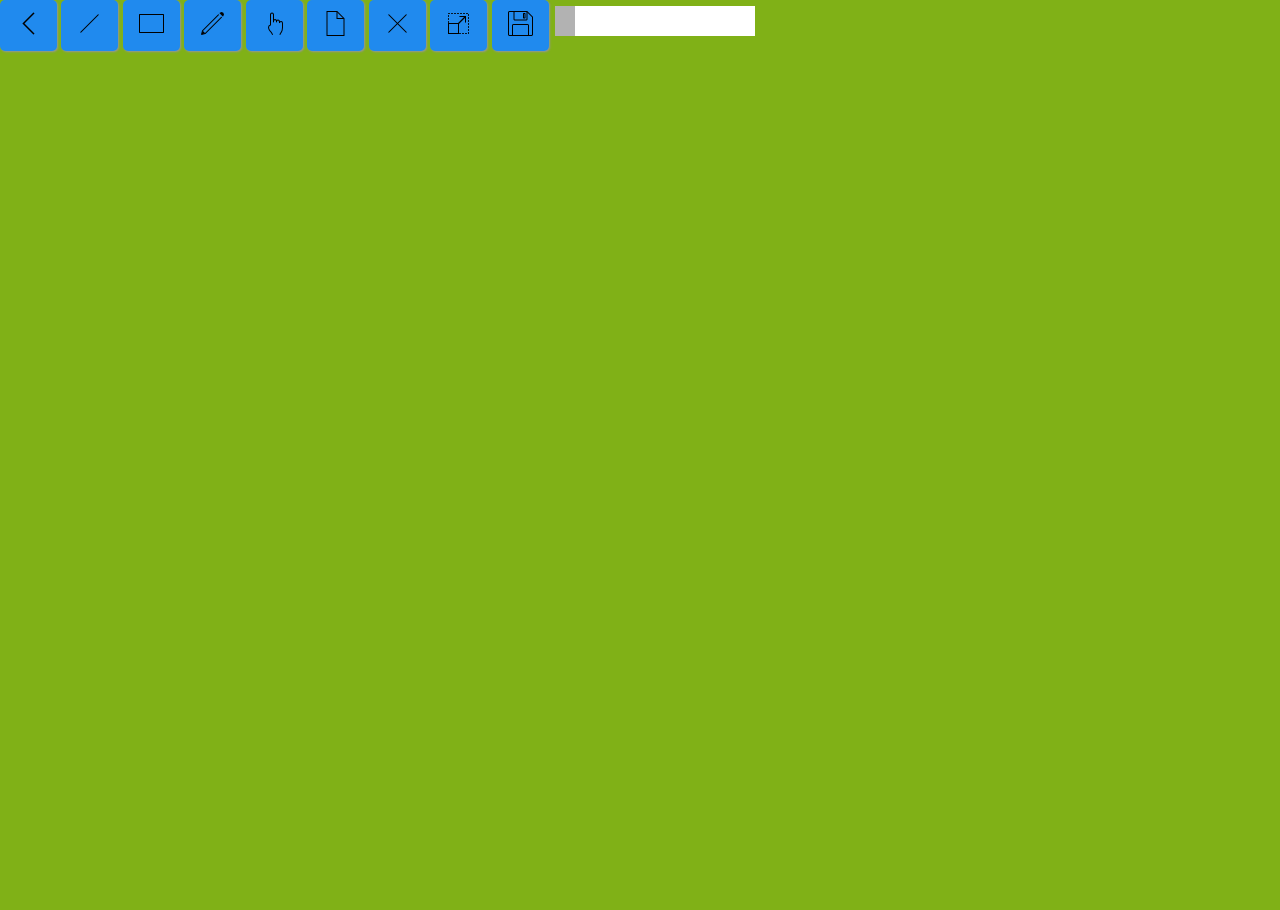
==== coachboard.html @ 8b32a407 "made the rotate thingy nice" ====
<!DOCTYPE html>
<html>
    <head>
        <meta charset="utf-8" />
        <meta name="format-detection" content="telephone=no" />
        <meta name="viewport" content="user-scalable=no, initial-scale=1, maximum-scale=1, minimum-scale=1, width=device-height, height=device-width, target-densitydpi=device-dpi" />
        <link rel="stylesheet" type="text/css" href="css/index.css" />
        <script type="text/javascript" src="js/cordova.js"></script>
        <script type="text/javascript" src="js/raakstorage.js"></script>
        <script type="text/javascript" src="js/index.js"></script>
        <title>Coachboard</title>
    </head>
        <div class="menu">
            <a href="spelselecteren.html" class="button backButton canvasButton"><img src="img/back-25.png"></a>
            <a href="#" id="fixedLineButton" class="button"><img src="img/line-25.png" /></a>
            <a href="#" id="rectangleButton" class="button"><img src="img/rectangle-25.png"></a>
            <a href="#" id="freeLineButton" class="button"><img src="img/edit-25.png"></a>
            <a href="#" id="noToolButton" class="button"><img src="img/one_finger-25.png"></a>
            <a href="#" id="clearButton" class="button"><img src="img/document-25.png"></a>

            <a href="#" id="removeElementButton" class="button hide"><img src="img/delete_sign-25.png"></a>
            <a href="#" id="measurementButton" class="button"><img src="img/resize-25.png"></a>
            <a href="#" id="saveButton" class="button"><img src="img/save_as-25.png"></a>
            <input type="range" name="rangeInput" id="rangeInput" min="0" max="360" value="0" onchange="updateTextInput(this.value);">
        </div>
        <div id="playfield"></div>

        <script src="js/kinectic.js"></script>
                
        <script src="js/main.js"></script>
    </body>
</html>
---- css/index.css ----
/*
 * Licensed to the Apache Software Foundation (ASF) under one
 * or more contributor license agreements.  See the NOTICE file
 * distributed with this work for additional information
 * regarding copyright ownership.  The ASF licenses this file
 * to you under the Apache License, Version 2.0 (the
 * "License"); you may not use this file except in compliance
 * with the License.  You may obtain a copy of the License at
 *
 * http://www.apache.org/licenses/LICENSE-2.0
 *
 * Unless required by applicable law or agreed to in writing,
 * software distributed under the License is distributed on an
 * "AS IS" BASIS, WITHOUT WARRANTIES OR CONDITIONS OF ANY
 * KIND, either express or implied.  See the License for the
 * specific language governing permissions and limitations
 * under the License.
 */
* {
    -webkit-tap-highlight-color: rgba(0,0,0,0); /* make transparent link selection, adjust last value opacity 0 to 1.0 */
    -webkit-touch-callout: none;
    -webkit-user-select: none;
    user-select: none;
    box-sizing: border-box;
}
.hide {
    display: hidden;
}
input[type=range] {
    -webkit-appearance: none;
    //background-color: silver;
    width: 200px;
    line-height:30px;
    vertical-align: center;
}
input[type="range"]::-webkit-slider-thumb {
    -webkit-appearance: none;
    background-color: #666;
    opacity: 0.5;
    width: 20px;
    height: 30px;
}
::-webkit-scrollbar {
      width: 15px;
}
::-webkit-scrollbar-track {
      background-color: #E4E4E4;
} /* the new scrollbar will have a flat appearance with the set background color */
::-webkit-scrollbar-thumb {
      background-color: rgba(0, 0, 0, 0.2);
} /* this will style the thumb, ignoring the track */
::-webkit-scrollbar-button {
      background-color: #ccc;
} /* optionally, you can style the top and the bottom buttons (left and right for horizontal bars) */
::-webkit-scrollbar-corner {
      background-color: black;
}
body {
    -webkit-text-size-adjust: none;             /* prevent webkit from resizing text to fit */
    background-color:#80b117;
    font-family:'HelveticaNeue-Light', 'HelveticaNeue', Helvetica, Arial, sans-serif;
    margin:0px;
    padding:0px;
    
}

h1 {
    font-size:24px;
    font-weight:normal;
    margin:0px;
    overflow:visible;
    padding:0px;
    text-align:center;
    color: white;
}

.event {
    border-radius:4px;
    -webkit-border-radius:4px;
    color:#FFFFFF;
    font-size:12px;
    margin:0px 30px;
    padding:2px 0px;
}

.event.listening {
    background-color:#333333;
    display:block;
}

.event.received {
    background-color:#4B946A;
    display:none;
}

@keyframes fade {
    from { opacity: 1.0; }
    50% { opacity: 0.4; }
    to { opacity: 1.0; }
}
 
@-webkit-keyframes fade {
    from { opacity: 1.0; }
    50% { opacity: 0.4; }
    to { opacity: 1.0; }
}
 
.blink {
    animation:fade 3000ms infinite;
    -webkit-animation:fade 3000ms infinite;
}
span {
    display: block;
    width: 300px;
    text-align:center;
    font-size:32px;
}
select {   
    display: block;
    border: none;
    text-align: center;
    margin-top: 15px;
    font-size:28px;
    width:300px;
}

.container{
    position: absolute;
    margin: 0 auto;
    width: 300px;
    height: 200px;
    top: 50%;
    left: 50%;
    margin-left: -150px;
    margin-top: -150px; 
}

a {
        background: -webkit-gradient(linear, left top, left bottom, color-stop(0%,rgba(0,0,0,0.1)), color-stop(100%,rgba(0,0,0,0.3)));
        background: -webkit-linear-gradient(top, rgba(0,0,0,0.1) 0%,rgba(0,0,0,0.3) 100%);
        background: linear-gradient(to bottom, rgba(0,0,0,0.1) 0%,rgba(0,0,0,0.3) 100%);
        -webkit-tap-highlight-color: rgba(0,0,0,0);
        -webkit-user-drag: none;
        text-decoration: none;
        -webkit-user-select: none !important;        
}
a.tapped {
       background: rgba(32,138,238,.5);
        text-shadow: 0 -1px rgba(255,255,255,0.5);
}

.button {
    display: inline-block;
    padding: 5px;
    background: #208aee;
    color: #fff;
    text-shadow: 1px 1px 2px rgba(150, 150, 150, 1);
    text-align: center;
    padding: 10px 15px;
    border-radius: 5px;
    border: 1px solid rgba(32,138,238,.5);
    box-shadow: 1px 1px 2px rgba(150,150,150,1);
}
.button .cm {
    width: 100%;
}
.nextButton
{
    width: 300px;
    margin-top: 10px;
}  

.about {
    position: absolute; 
    bottom: 0; 
    text-align: center;
    left: 50%;
    margin-left: -50px;
    width: 100px;
    margin-bottom: 15px;
    font-size: 20px;
}

.linkAbout {
    color: white;
    background: none;
    font-variant: small-caps;
}
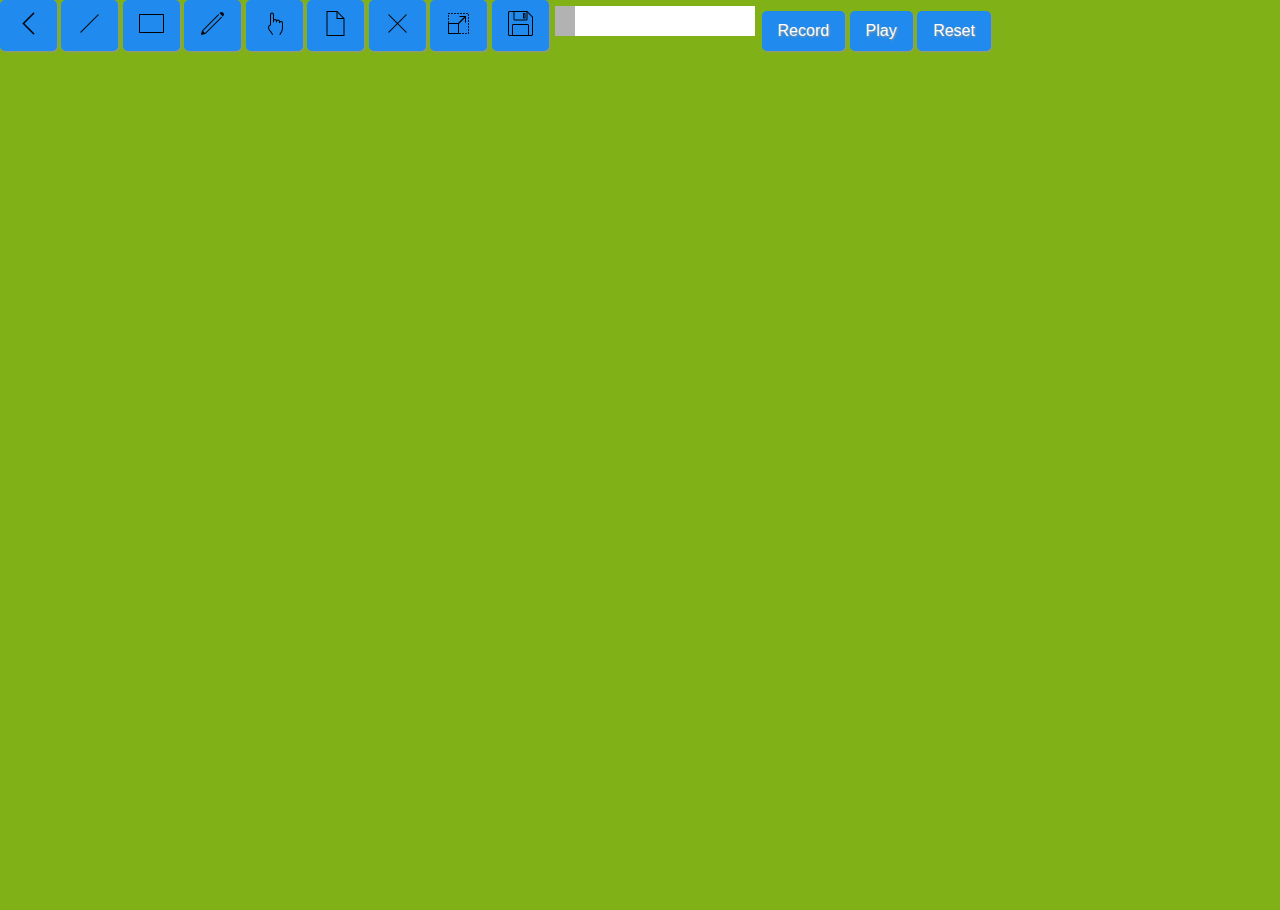
==== commit efebbaa2: "recording added" ====
--- a/coachboard.html
+++ b/coachboard.html
@@ -22,6 +22,10 @@
             <a href="#" id="measurementButton" class="button"><img src="img/resize-25.png"></a>
             <a href="#" id="saveButton" class="button"><img src="img/save_as-25.png"></a>
             <input type="range" name="rangeInput" id="rangeInput" min="0" max="360" value="0" onchange="updateTextInput(this.value);">
+
+            <a href="#" id="recordButton" class="button">Record</a>
+            <a href="#" id="playButton" class="button">Play</a>
+            <a href="#" id="resetButton" class="button">Reset</a>
         </div>
         <div id="playfield"></div>
 
--- a/css/index.css
+++ b/css/index.css
@@ -24,7 +24,7 @@
     box-sizing: border-box;
 }
 .hide {
-    display: hidden;
+    display: none;
 }
 input[type=range] {
     -webkit-appearance: none;
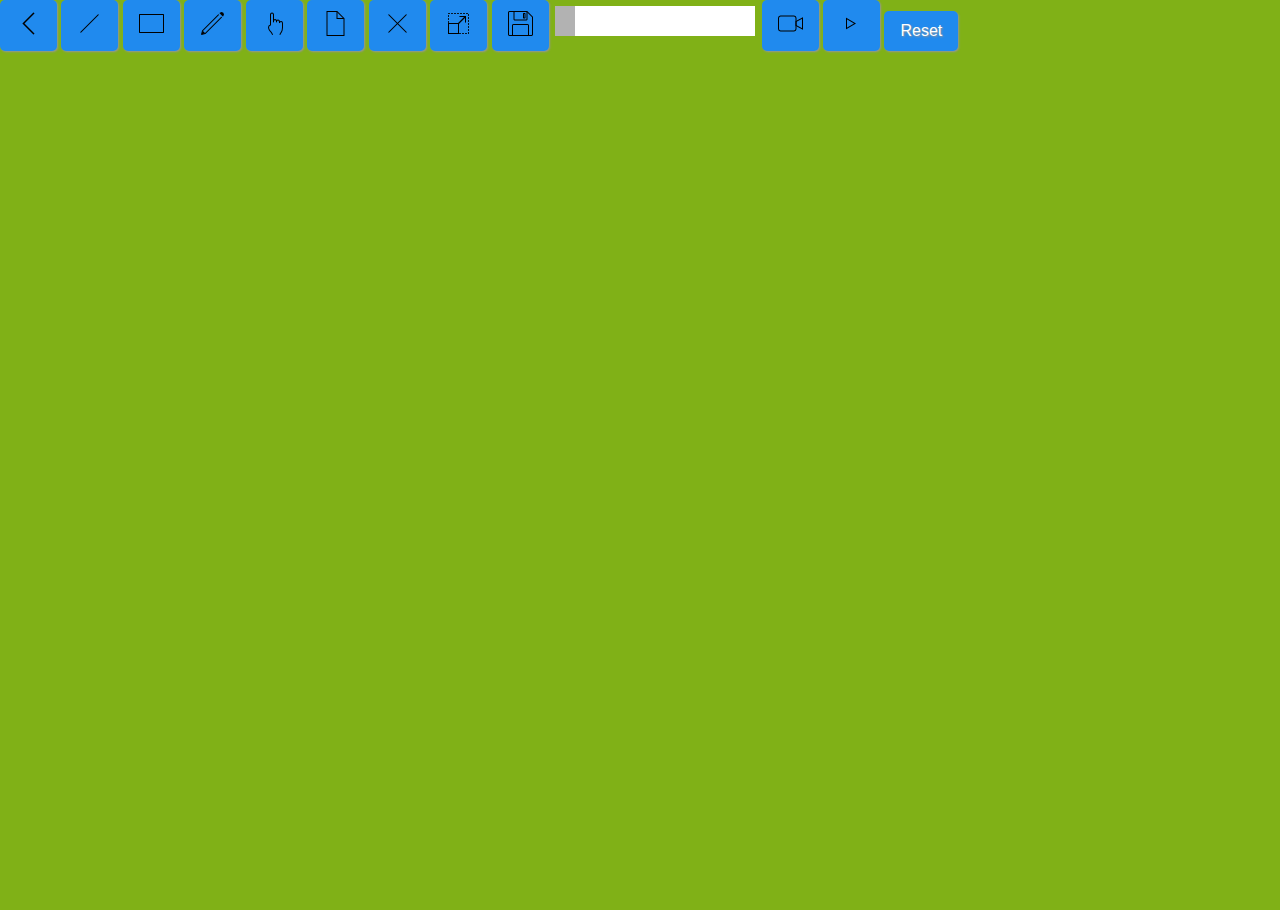
==== commit e2bb7274: "recording added" ====
--- a/coachboard.html
+++ b/coachboard.html
@@ -21,11 +21,11 @@
             <a href="#" id="removeElementButton" class="button hide"><img src="img/delete_sign-25.png"></a>
             <a href="#" id="measurementButton" class="button"><img src="img/resize-25.png"></a>
             <a href="#" id="saveButton" class="button"><img src="img/save_as-25.png"></a>
-            <input type="range" name="rangeInput" id="rangeInput" min="0" max="360" value="0" onchange="updateTextInput(this.value);">
+            <input type="range" name="rangeInput" id="rangeInput" min="0" max="360" value="0" step="15" onchange="updateTextInput(this.value);"> 
+            <a href="#" id="recordButton" class="button"><img src="img/video_camera-25.png"></a>
+            <a href="#" id="playButton" class="button"><img src="img/play-25.png"></a>
+            <a href="#" id="resetButton" class="button">Reset</a>           
 
-            <a href="#" id="recordButton" class="button">Record</a>
-            <a href="#" id="playButton" class="button">Play</a>
-            <a href="#" id="resetButton" class="button">Reset</a>
         </div>
         <div id="playfield"></div>
 
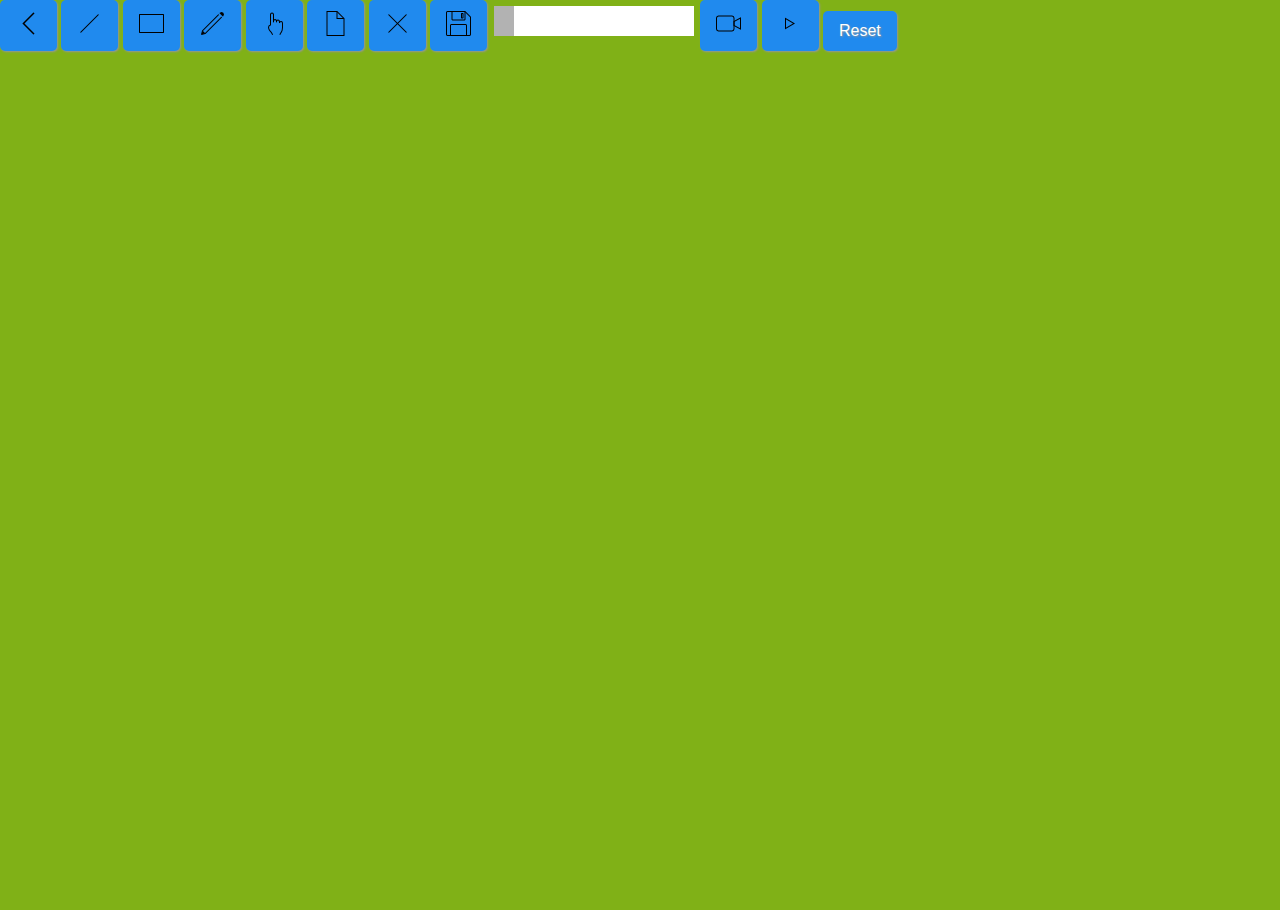
==== commit b02b38b0: "comentaar added" ====
--- a/coachboard.html
+++ b/coachboard.html
@@ -1,3 +1,4 @@
+<!-- Authors : Robbert Stevens S1050385, Michael Stevens S1049275, Tim Lagerburg S1045334 ISM5WTb -->
 <!DOCTYPE html>
 <html>
     <head>
@@ -11,15 +12,14 @@
         <title>Coachboard</title>
     </head>
         <div class="menu">
-            <a href="spelselecteren.html" class="button backButton canvasButton"><img src="img/back-25.png"></a>
+            <a href="#" id="backButton" class="button"><img src="img/back-25.png"></a>
             <a href="#" id="fixedLineButton" class="button"><img src="img/line-25.png" /></a>
             <a href="#" id="rectangleButton" class="button"><img src="img/rectangle-25.png"></a>
             <a href="#" id="freeLineButton" class="button"><img src="img/edit-25.png"></a>
             <a href="#" id="noToolButton" class="button"><img src="img/one_finger-25.png"></a>
             <a href="#" id="clearButton" class="button"><img src="img/document-25.png"></a>
 
-            <a href="#" id="removeElementButton" class="button hide"><img src="img/delete_sign-25.png"></a>
-            <a href="#" id="measurementButton" class="button"><img src="img/resize-25.png"></a>
+            <a href="#" id="removeElementButton" class="button hide"><img src="img/delete_sign-25.png"></a>            
             <a href="#" id="saveButton" class="button"><img src="img/save_as-25.png"></a>
             <input type="range" name="rangeInput" id="rangeInput" min="0" max="360" value="0" step="15" onchange="updateTextInput(this.value);"> 
             <a href="#" id="recordButton" class="button"><img src="img/video_camera-25.png"></a>
@@ -30,7 +30,8 @@
         <div id="playfield"></div>
 
         <script src="js/kinectic.js"></script>
-                
+        
+                <script src="js/parser.js"></script>
         <script src="js/main.js"></script>
     </body>
 </html>--- a/css/index.css
+++ b/css/index.css
@@ -25,6 +25,21 @@
 }
 .hide {
     display: none;
+}
+/* BLinking */
+@-webkit-keyframes recBlink {
+    0% {background: darkred }
+    50% {background: #208aee}
+}
+.recBlink {
+    -webkit-animation: recBlink 1.7s step-end infinite;
+}
+@-webkit-keyframes playBlink {
+    0% {background: darkgreen }
+    50% {background: #208aee}
+}
+.playBlink {
+    -webkit-animation: playBlink .7s step-end infinite;
 }
 input[type=range] {
     -webkit-appearance: none;
@@ -93,22 +108,6 @@
     display:none;
 }
 
-@keyframes fade {
-    from { opacity: 1.0; }
-    50% { opacity: 0.4; }
-    to { opacity: 1.0; }
-}
- 
-@-webkit-keyframes fade {
-    from { opacity: 1.0; }
-    50% { opacity: 0.4; }
-    to { opacity: 1.0; }
-}
- 
-.blink {
-    animation:fade 3000ms infinite;
-    -webkit-animation:fade 3000ms infinite;
-}
 span {
     display: block;
     width: 300px;
